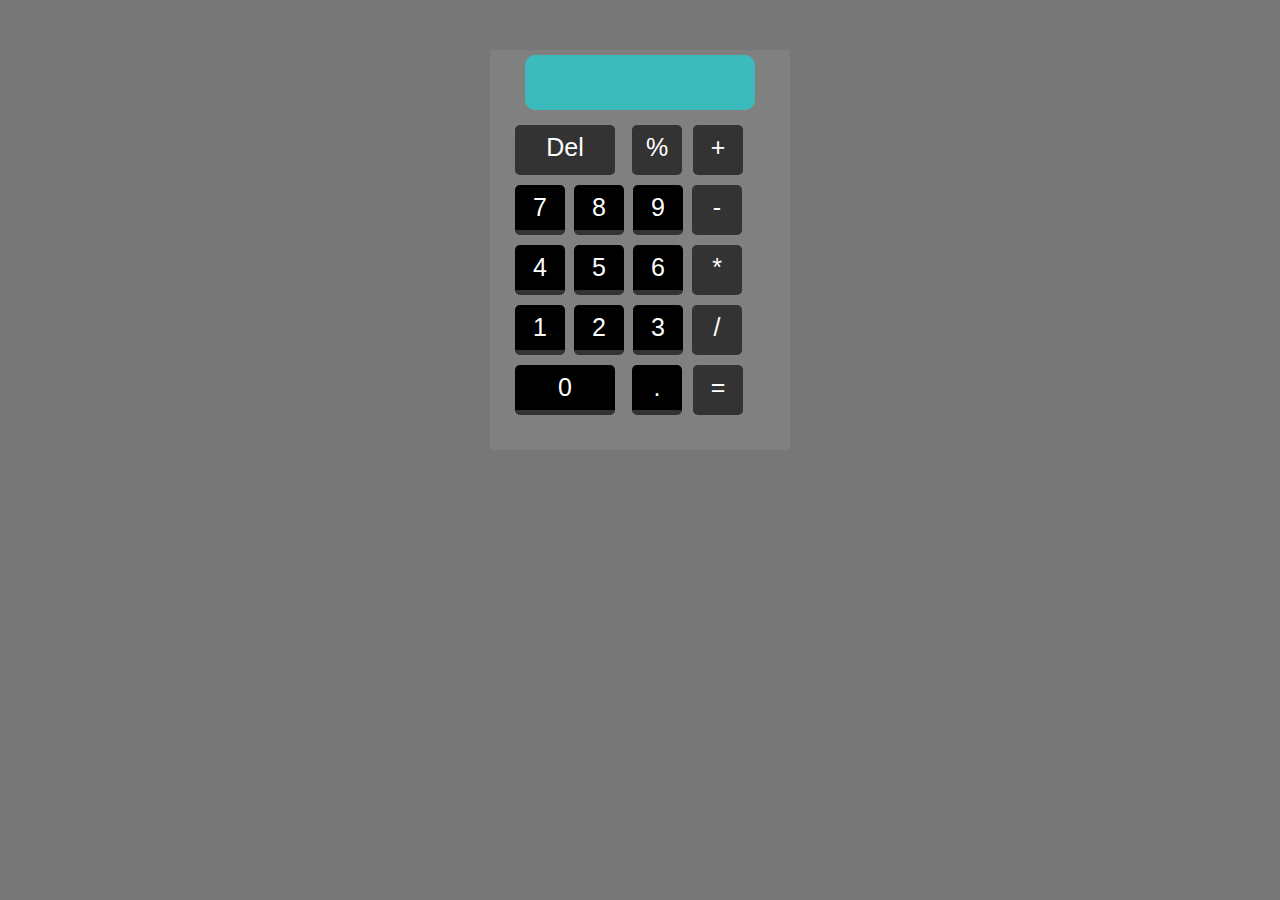
==== calculator.html @ 07064ae0 "Calculator project" ====
<!doctype html>
<html>
    <head>
        <title>My HTML5 Calculator</title>

        <link rel="stylesheet" type="text/css" href="./css/calculator.css">
        <script lang="javascript" type="text/javascript" src="./js/calculator.js"></script>
    </head>
    <body>
        <div class="background">
            <div id="result">
            </div>

            <div id="main">
                <div id="first-rows">
                    <button id="delete" class="del-bg" >Del</button>
                    <button value="%" class="btn-style opera-bg fall-back operator" >%</button>
                    <button value="+" class="btn-style opera-bg align operator" >+</button>
                </div>
                
                <div class="rows">
                    <button value="7" class="btn-style first-child num-bg num" >7</button>                    
                    <button value="8" class="btn-style num-bg num" >8</button>
                    <button value="9" class="btn-style num-bg num" >9</button>
                    <button value="-" class="btn-style opera-bg operator" >-</button>
                </div>

                <div class="rows">
                    <button value="4" class="btn-style first-child num-bg num" >4</button>                    
                    <button value="5" class="btn-style num-bg num" >5</button>
                    <button value="6" class="btn-style num-bg num" >6</button>
                    <button value="*" class="btn-style opera-bg operator" >*</button>
                </div>

                <div class="rows">
                    <button value="1" class="btn-style first-child num-bg num" >1</button>                    
                    <button value="2" class="btn-style num-bg num" >2</button>
                    <button value="3" class="btn-style num-bg num" >3</button>
                    <button value="/" class="btn-style opera-bg operator" >/</button>
                </div>

                <div class="rows">
                    <button id="delete" value="0" class="num-bg zero">0</button>
                    <button value="."  class="btn-style num-bg fall-back period" >.</button>
                    <button id="eqn-bg" value="=" class="btn-style eqn-bg align" >=</button>
                </div>
            </div>
        </div>
    </body>
</html>
---- css/calculator.css ----
body {
    background: #777;
}

.background {
    width: 300px;
    height: 400px;
    background: gray;
    margin:50px auto;
}

button {
    border: 0;
    color: #fff;
}

#result {
    display: block;
    font-family: sans-serif;
    width: 230px;
    height: 40px;
    margin: 10px auto;
    background: #3bbbbb;
    text-align: right;
    color: #ffffff;
    border: 0;
    font-size: 20px;
    letter-spacing: 4px;
    padding-top: 15px;
    overflow: hidden;
    position: relative;
    border-radius: 10px;
    top: 5px;
}

#result:hover {
    cursor: text;
}

#first-rows {
    margin-bottom: 20px;
    position: relative;
    top: 10px;
    /* background-color: yellow; */
}

.rows {
    width: 300px;
    margin-top: 10px;
    /* background-color: yellow; */
}

#delete {
    width: 100px;
    height: 50px;
    border-radius: 5px;
    margin-left: 25px;
}

.btn-style {
    width: 50px;
    height: 50px;
    margin-left: 5px;
    border-radius: 5px;
}

.first-child {
    margin-left: 25px;
}

.num-bg {
    background: #000000;
    color: #ffffff;
    font-size: 25px;
    cursor: pointer;
    outline: none;
    border-bottom: 5px solid #333;
}

.num-bg:active {
    background: #000000;
    color: #ffffff;
    font-size: 25px;
    cursor: pointer;
    outline: none;
    box-shadow: inset 5px 5px 5px cyan;
}

.opera-bg {
    background: #333333;
    color: #ffffff;
    font-size: 25px;
    cursor: pointer;
    outline: none;
    border-bottom: 5px solid #333;
}

.opera-bg:active {
    background: #333333;
    color: #ffffff;
    font-size: 25px;
    cursor: pointer;
    outline: none;
    box-shadow: inset 5px 5px 5px cyan;
}

.del-bg {
    background: #333333;
    color: #ffffff;
    font-size: 25px;
    cursor: pointer;
    outline: none;
    border-bottom: 5px solid #333;
}

.del-bg:active {
    background: #333333;
    color: #ffffff;
    font-size: 25px;
    cursor: pointer;
    outline: none;
    box-shadow: inset 5px 5px 5px cyan;
}

.eqn-bg {
    background: #333333;
    color: #ffffff;
    font-size: 25px;
    cursor: pointer;
    outline: none;
    border-bottom: 5px solid #333;
}

.eqn-bg:active {
    background: #333333;
    color: #ffffff;
    font-size: 25px;
    cursor: pointer;
    outline: none;
    box-shadow: inset 5px 5px 5px cyan;
}

/* align add and equal buttons to the right */
.align {
    margin-left: 7px !important;
}

/* align percentge and period button to the right */
.fall-back {
    margin-left: 13px !important;
}
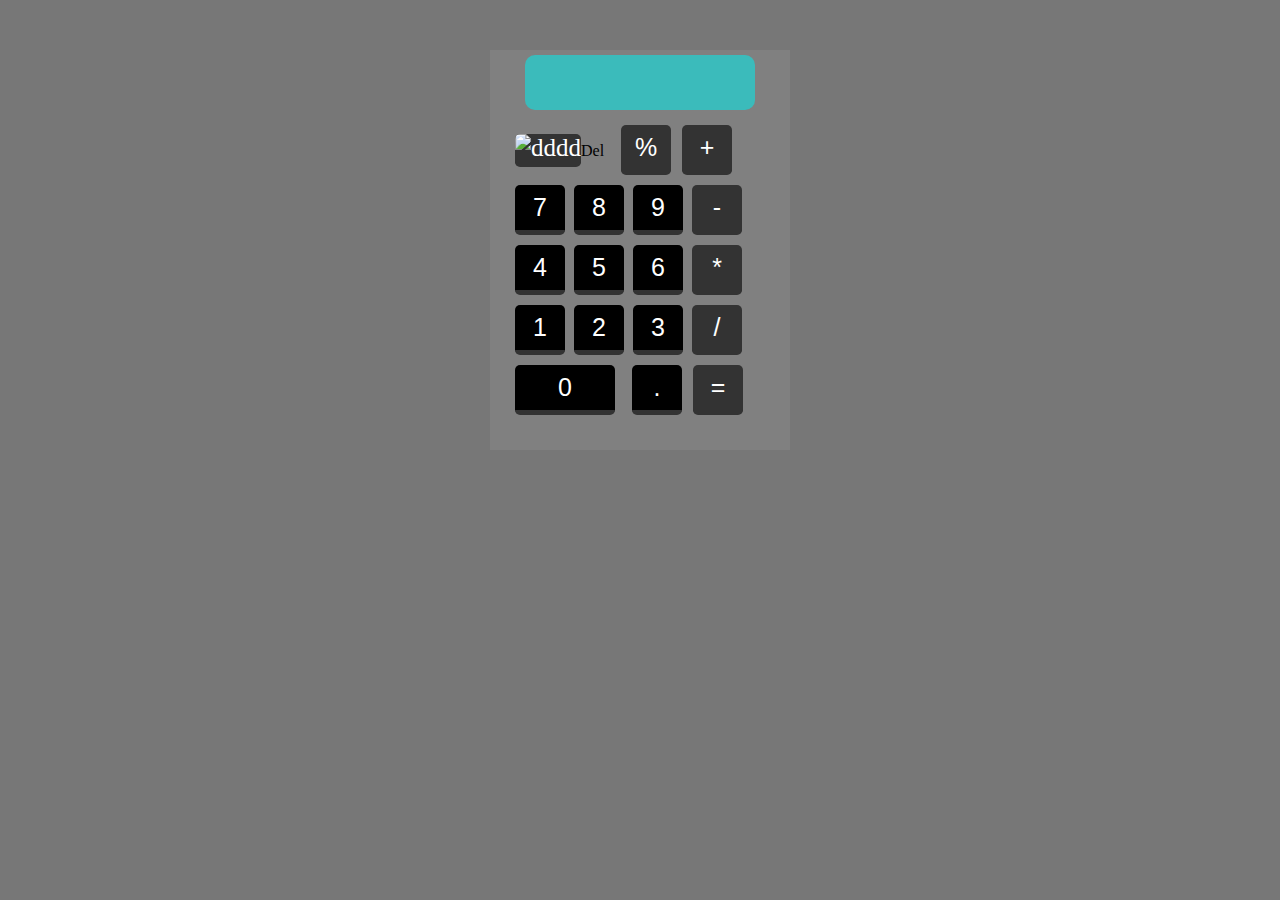
==== commit ec282f86: "GoogleForm HTML5" ====
--- a/calculator.html
+++ b/calculator.html
@@ -13,6 +13,7 @@
 
             <div id="main">
                 <div id="first-rows">
+                    <img src="fff" alt="dddd" tag=
                     <button id="delete" class="del-bg" >Del</button>
                     <button value="%" class="btn-style opera-bg fall-back operator" >%</button>
                     <button value="+" class="btn-style opera-bg align operator" >+</button>
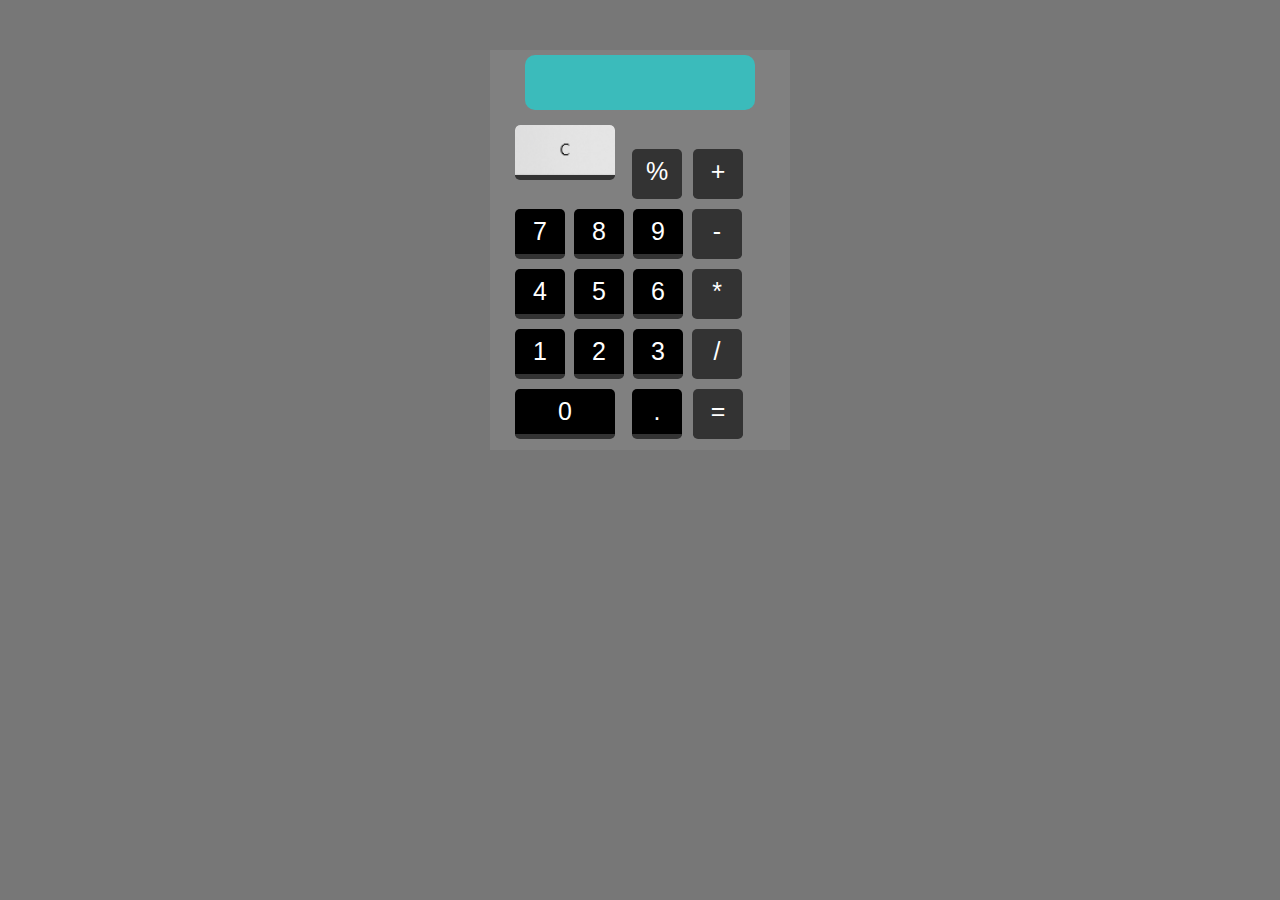
==== commit 8d97c047: "02122020 commit" ====
--- a/calculator.html
+++ b/calculator.html
@@ -13,8 +13,8 @@
 
             <div id="main">
                 <div id="first-rows">
-                    <img src="fff" alt="dddd" tag=
-                    <button id="delete" class="del-bg" >Del</button>
+                    <img src="images/clear-button.PNG" alt="_____" tag=
+                    <button id="delete" class="del-bg" ></button>
                     <button value="%" class="btn-style opera-bg fall-back operator" >%</button>
                     <button value="+" class="btn-style opera-bg align operator" >+</button>
                 </div>
